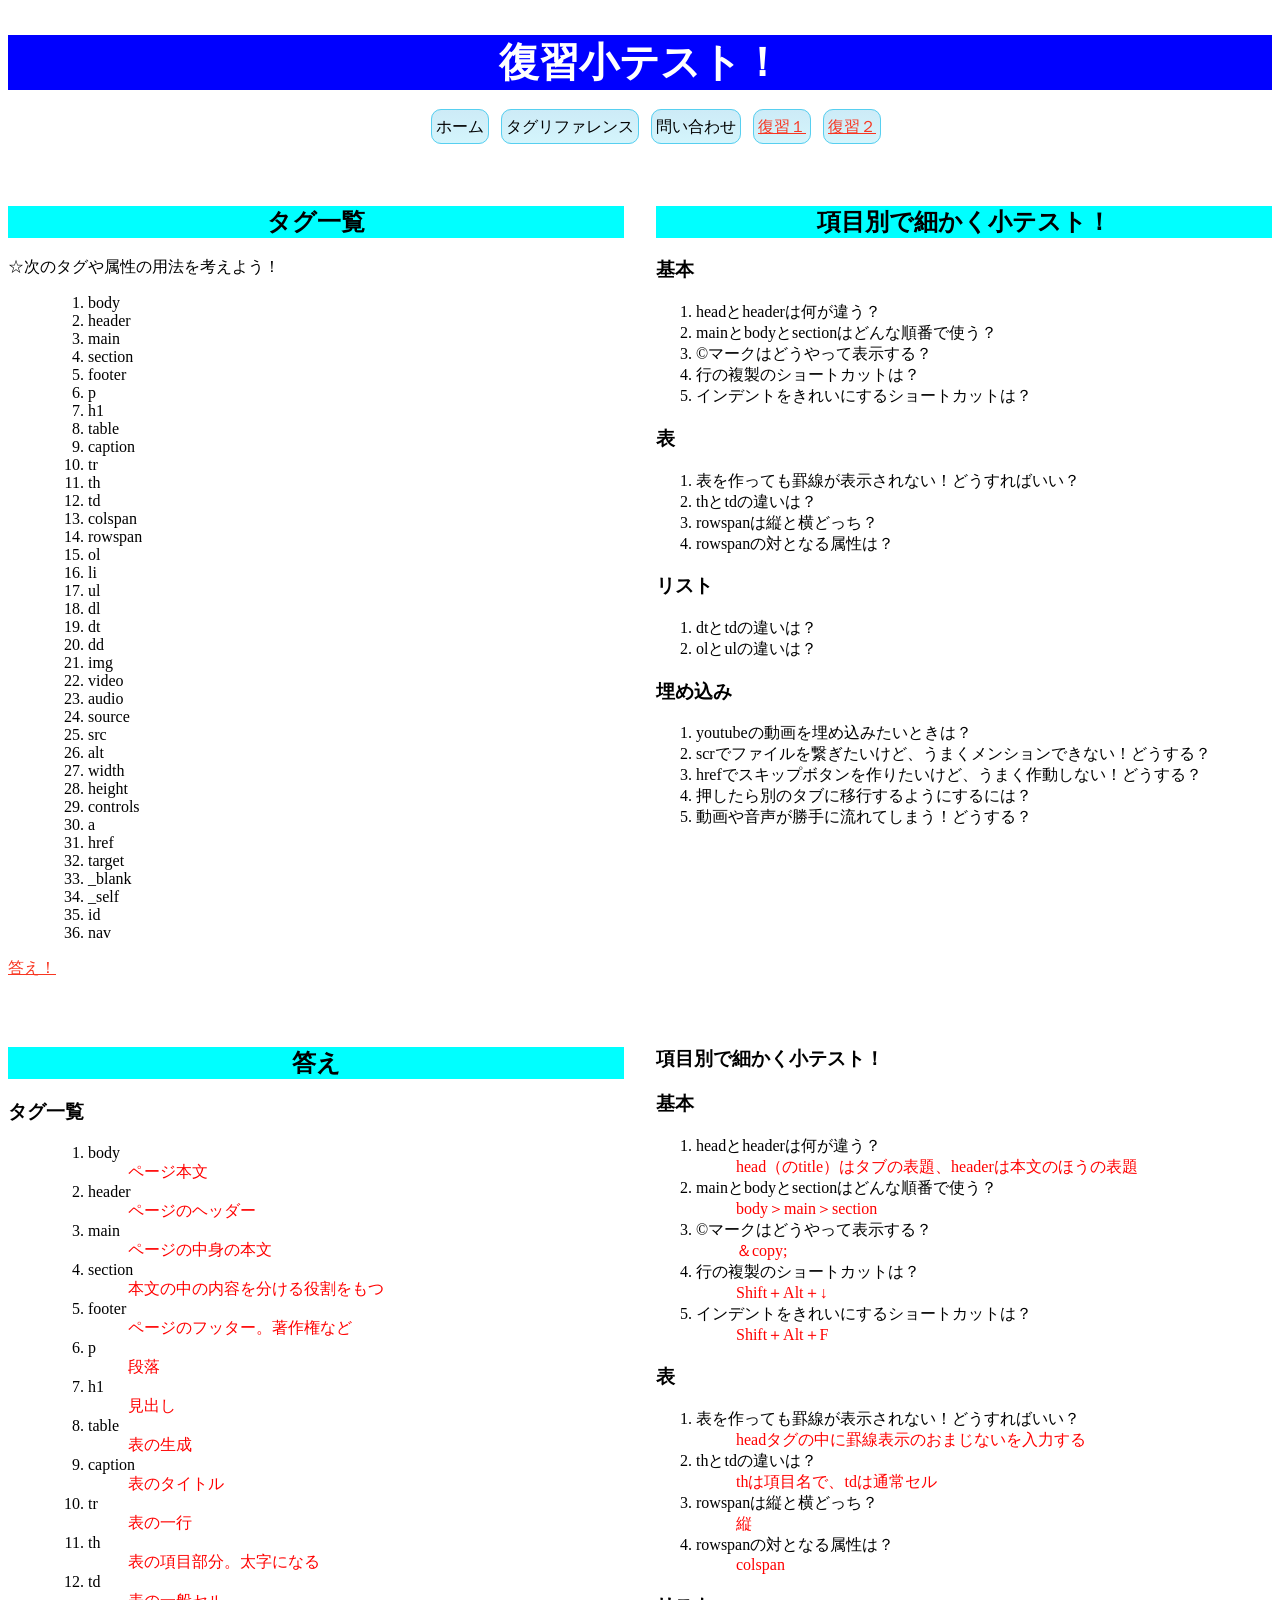
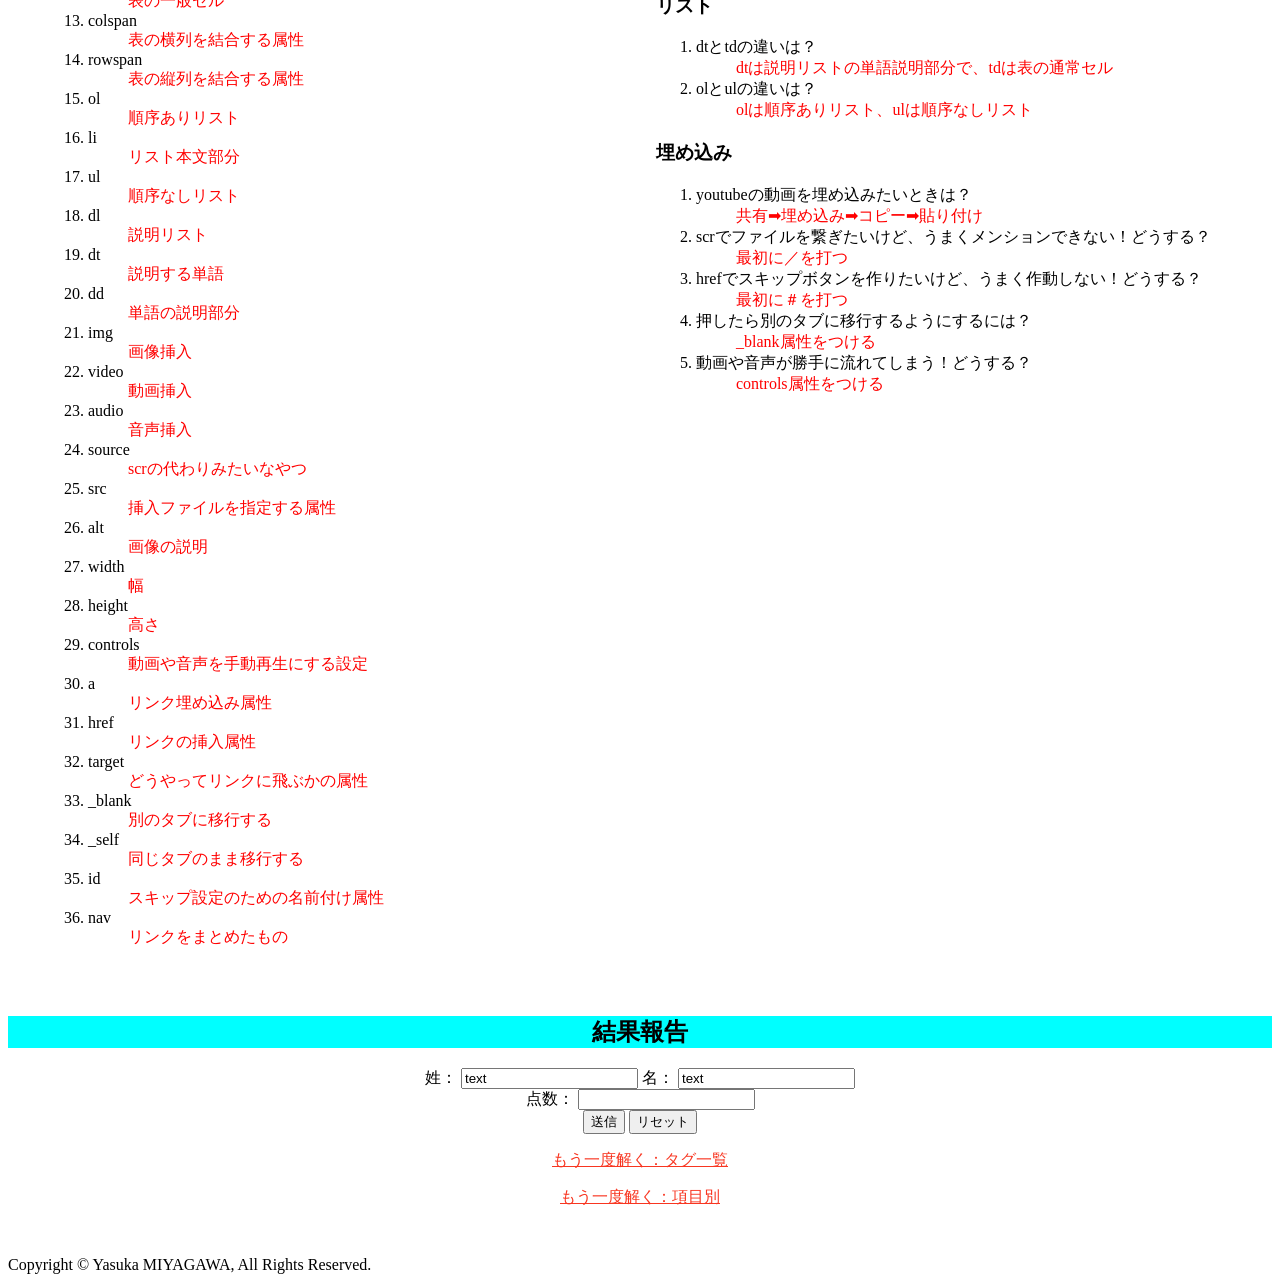
==== a.html @ 2fb01761 "最終課題のページ公開テスト" ====
<!-- 提出する前にcheckの中にhtmlチェッカーの画像を入れる！ -->
<!-- 提出の時に課題のファイルをドライブに突っ込む -->
<!-- 分からんくなったときはディスコードに質問をぶち込む -->
<!-- 20日までに提出 -->

<!-- 使用機能：表＋リスト・画像埋め込み・リンク移動 -->

<!DOCTYPE html>
<html lang="jp">

<head>
    <meta charset="UTF-8">
    <meta name="viewport" content="width=device-width, initial-scale=1.0">
    <link rel="stylesheet" href="./a.css">
    <title>小テスト</title>
</head>

<body>
    <div class="container">
        <header>
            <h1>復習小テスト！</h1>
            <nav class="gnav">
                <ul>
                    <li>ホーム</li>
                    <li>タグリファレンス</li>
                    <li>問い合わせ</li>
                    <li><a href="/kadai1/b.html" target="_blank">復習１</a></li>
                    <li><a href="/kadai1/index.html" target="_blank">復習２</a></li>
                </ul>
            </nav>
        </header>


        <section class="tango">
            <h2 id="mon">タグ一覧</h2>
            <dl>
                <dt>☆次のタグや属性の用法を考えよう！</dt>
                <dd>
                    <ol>
                        <li>body</li>
                        <li>header</li>
                        <li>main</li>
                        <li>section</li>
                        <li>footer</li>
                        <li>p</li>
                        <li>h1</li>
                        <li>table</li>
                        <li>caption</li>
                        <li>tr</li>
                        <li>th</li>
                        <li>td</li>
                        <li>colspan</li>
                        <li>rowspan</li>
                        <li>ol</li>
                        <li>li</li>
                        <li>ul</li>
                        <li>dl</li>
                        <li>dt</li>
                        <li>dd</li>
                        <li>img</li>
                        <li>video</li>
                        <li>audio</li>
                        <li>source</li>
                        <li>src</li>
                        <li>alt</li>
                        <li>width</li>
                        <li>height</li>
                        <li>controls</li>
                        <li>a</li>
                        <li>href</li>
                        <li>target</li>
                        <li>_blank</li>
                        <li>_self</li>
                        <li>id</li>
                        <li>nav</li>
                    </ol>
                </dd>
            </dl>
            <p><a href="#kotae">答え！</a></p>
        </section>

        <section id="monge" class="komoku">
            <h2>項目別で細かく小テスト！</h2>
            <section>
                <h3>基本</h3>
                <ol>
                    <li>headとheaderは何が違う？</li>
                    <li>mainとbodyとsectionはどんな順番で使う？</li>
                    <li>&copy;マークはどうやって表示する？</li>
                    <li>行の複製のショートカットは？</li>
                    <li>インデントをきれいにするショートカットは？</li>
                </ol>
            </section>

            <h3>表</h3>
            <ol>
                <li>表を作っても罫線が表示されない！どうすればいい？</li>
                <li>thとtdの違いは？</li>
                <li>rowspanは縦と横どっち？</li>
                <li>rowspanの対となる属性は？</li>
            </ol>

            <section>
                <h3>リスト</h3>
                <ol>
                    <li>dtとtdの違いは？</li>
                    <li>olとulの違いは？</li>
                </ol>
            </section>

            <section>
                <h3>埋め込み</h3>
                <ol>
                    <li>youtubeの動画を埋め込みたいときは？</li>
                    <li>scrでファイルを繋ぎたいけど、うまくメンションできない！どうする？</li>
                    <li>hrefでスキップボタンを作りたいけど、うまく作動しない！どうする？</li>
                    <li>押したら別のタブに移行するようにするには？</li>
                    <li>動画や音声が勝手に流れてしまう！どうする？</li>
                </ol>
            </section>

        </section>

        <section class="koko" id="kotae">
            <h2>答え</h2>

            <h3>タグ一覧</h3>
            <dl>
                <dt></dt>
                <dd>
                    <ol>
                        <li>
                            body
                            <ul>
                                <li>ページ本文</li>
                            </ul>
                        </li>
                        <li>
                            header
                            <ul>
                                <li>ページのヘッダー</li>
                            </ul>
                        </li>
                        <li>
                            main
                            <ul>
                                <li>ページの中身の本文</li>
                            </ul>
                        </li>
                        <li>
                            section
                            <ul>
                                <li>本文の中の内容を分ける役割をもつ</li>
                            </ul>
                        </li>
                        <li>
                            footer
                            <ul>
                                <li>ページのフッター。著作権など</li>
                            </ul>
                        </li>
                        <li>
                            p
                            <ul>
                                <li>段落</li>
                            </ul>
                        </li>
                        <li>
                            h1
                            <ul>
                                <li>見出し</li>
                            </ul>
                        </li>
                        <li>
                            table
                            <ul>
                                <li>表の生成</li>
                            </ul>
                        </li>
                        <li>
                            caption
                            <ul>
                                <li>表のタイトル</li>
                            </ul>
                        </li>
                        <li>
                            tr
                            <ul>
                                <li>表の一行</li>
                            </ul>
                        </li>

                        <li>
                            th
                            <ul>
                                <li>表の項目部分。太字になる</li>
                            </ul>
                        </li>

                        <li>
                            td
                            <ul>
                                <li>表の一般セル</li>
                            </ul>
                        </li>

                        <li>
                            colspan
                            <ul>
                                <li>表の横列を結合する属性</li>
                            </ul>
                        </li>

                        <li>
                            rowspan
                            <ul>
                                <li>表の縦列を結合する属性</li>
                            </ul>
                        </li>

                        <li>
                            ol
                            <ul>
                                <li>順序ありリスト</li>
                            </ul>
                        </li>

                        <li>
                            li
                            <ul>
                                <li>リスト本文部分</li>
                            </ul>
                        </li>

                        <li>
                            ul
                            <ul>
                                <li>順序なしリスト</li>
                            </ul>
                        </li>

                        <li>
                            dl
                            <ul>
                                <li>説明リスト</li>
                            </ul>
                        </li>

                        <li>
                            dt
                            <ul>
                                <li>説明する単語</li>
                            </ul>
                        </li>

                        <li>
                            dd
                            <ul>
                                <li>単語の説明部分</li>
                            </ul>
                        </li>

                        <li>
                            img
                            <ul>
                                <li>画像挿入</li>
                            </ul>
                        </li>

                        <li>
                            video
                            <ul>
                                <li>動画挿入</li>
                            </ul>
                        </li>

                        <li>
                            audio
                            <ul>
                                <li>音声挿入</li>
                            </ul>
                        </li>

                        <li>
                            source
                            <ul>
                                <li>scrの代わりみたいなやつ</li>
                            </ul>
                        </li>

                        <li>
                            src
                            <ul>
                                <li>挿入ファイルを指定する属性</li>
                            </ul>
                        </li>

                        <li>
                            alt
                            <ul>
                                <li>画像の説明</li>
                            </ul>
                        </li>

                        <li>
                            width
                            <ul>
                                <li>幅</li>
                            </ul>
                        </li>

                        <li>
                            height
                            <ul>
                                <li>高さ</li>
                            </ul>
                        </li>

                        <li>
                            controls
                            <ul>
                                <li>動画や音声を手動再生にする設定</li>
                            </ul>
                        </li>

                        <li>
                            a
                            <ul>
                                <li>リンク埋め込み属性</li>
                            </ul>
                        </li>

                        <li>
                            href
                            <ul>
                                <li>リンクの挿入属性</li>
                            </ul>
                        </li>

                        <li>
                            target
                            <ul>
                                <li>どうやってリンクに飛ぶかの属性</li>
                            </ul>
                        </li>

                        <li>
                            _blank
                            <ul>
                                <li>別のタブに移行する</li>
                            </ul>
                        </li>

                        <li>
                            _self
                            <ul>
                                <li>同じタブのまま移行する</li>
                            </ul>
                        </li>

                        <li>
                            id
                            <ul>
                                <li>スキップ設定のための名前付け属性</li>
                            </ul>
                        </li>

                        <li>
                            nav
                            <ul>
                                <li>リンクをまとめたもの</li>
                            </ul>
                        </li>

                    </ol>
                </dd>
            </dl>
        </section>

        <section class="mimi">
            <h3>項目別で細かく小テスト！</h3>
            <section>
                <h3>基本</h3>
                <ol>
                    <li>
                        headとheaderは何が違う？
                        <ul>
                            <li>head（のtitle）はタブの表題、headerは本文のほうの表題</li>
                        </ul>
                    </li>

                    <li>
                        mainとbodyとsectionはどんな順番で使う？
                        <ul>
                            <li>body＞main＞section</li>
                        </ul>
                    </li>

                    <li>
                        &copy;マークはどうやって表示する？
                        <ul>
                            <li>＆copy;</li>
                        </ul>
                    </li>

                    <li>
                        行の複製のショートカットは？
                        <ul>
                            <li>Shift＋Alt＋↓</li>
                        </ul>
                    </li>

                    <li>
                        インデントをきれいにするショートカットは？
                        <ul>
                            <li>Shift＋Alt＋F</li>
                        </ul>
                    </li>
                </ol>
            </section>

            <section>
                <h3>表</h3>
                <ol>
                    <li>
                        表を作っても罫線が表示されない！どうすればいい？
                        <ul>
                            <li>headタグの中に罫線表示のおまじないを入力する</li>
                        </ul>
                    </li>

                    <li>
                        thとtdの違いは？
                        <ul>
                            <li>thは項目名で、tdは通常セル</li>
                        </ul>
                    </li>

                    <li>
                        rowspanは縦と横どっち？
                        <ul>
                            <li>縦</li>
                        </ul>
                    </li>

                    <li>
                        rowspanの対となる属性は？
                        <ul>
                            <li>colspan</li>
                        </ul>
                    </li>

                </ol>
            </section>

            <section>
                <h3>リスト</h3>
                <ol>
                    <li>
                        dtとtdの違いは？
                        <ul>
                            <li>dtは説明リストの単語説明部分で、tdは表の通常セル</li>
                        </ul>
                    </li>

                    <li>
                        olとulの違いは？
                        <ul>
                            <li>olは順序ありリスト、ulは順序なしリスト</li>
                        </ul>
                    </li>
                </ol>
            </section>

            <section>
                <h3>埋め込み</h3>
                <ol>
                    <li>
                        youtubeの動画を埋め込みたいときは？
                        <ul>
                            <li>共有➡埋め込み➡コピー➡貼り付け</li>
                        </ul>
                    </li>

                    <li>
                        scrでファイルを繋ぎたいけど、うまくメンションできない！どうする？
                        <ul>
                            <li>最初に／を打つ</li>
                        </ul>
                    </li>

                    <li>
                        hrefでスキップボタンを作りたいけど、うまく作動しない！どうする？
                        <ul>
                            <li>最初に＃を打つ</li>
                        </ul>
                    </li>

                    <li>
                        押したら別のタブに移行するようにするには？
                        <ul>
                            <li>_blank属性をつける</li>
                        </ul>
                    </li>

                    <li>
                        動画や音声が勝手に流れてしまう！どうする？
                        <ul>
                            <li>controls属性をつける</li>
                        </ul>
                    </li>
                </ol>
            </section>


        </section>


        <section class="hoho">
            <h2>結果報告</h2>
            <div>
                <label for="lastname">姓：</label>
                <input type="text" id="lastname" name="surname" placeholder="宮川" value="text">

                <label>
                    名：
                    <input type="text" value="text" id="firstname" name="firstname" required>
                </label>

                <div>
                    <label for="tel">点数：</label>
                    <input type="tel" name="tel" id="tel">
                </div>

                <div>
                    <input type="submit" value="送信">
                    <input type="reset" value="リセット">
                </div>
            </div>

            <p><a href="#mon">もう一度解く：タグ一覧</a></p>
            <p><a href="#monge">もう一度解く：項目別</a></p>

        </section>

        <footer>
            Copyright &copy; Yasuka MIYAGAWA, All Rights Reserved.
        </footer>

        <script>
            document.getElementById("send-data").onclick = function () {
                // フォームの値を取得
                const surname = document.getElementById("lastname").value;
                const firstname = document.getElementById("firstname").value;

                // 取得した値でHTMLを変更
                document.getElementById("display-surname").innerText = surname
                document.getElementById("display-firstname").innerText = firstname
            }
        </script>

    </div>


</body>

</html>
---- a.css ----
@charset "utf-8";


h1 {
    color: white;
    background-color: blue;
    font-size: 40px;
    text-align: center;
}

nav {
    text-align: center;
}

h2 {
    background-color: aqua;
    text-align: center;
}

section.koko>dl>dd>ol>li>ul>li {
    color: red;
    list-style: none;
}

section.mimi>section>ol>li>ul>li {
    color: red;
    list-style: none;
}

a:link {
    color: rgb(248, 54, 33);
}

a:visited {
    color: rgb(255, 38, 222);
}

a:hover {
    font-size: 1.5em;
}

/* クラスを選択するときは最初にドットをつける */
.container {
    display: grid;
    grid-template-columns: 1fr 1fr;
    gap: 2em;
    grid-template-areas:
        "header-A header-A"
        "main-A main-B"
        "aside-A aside-B"
        "aside-C aside-C"
        "footer-A footer-A"
    ;
}

header {
    grid-area: header-A;
}

.tango {
    grid-area: main-A;
}

.komoku {
    grid-area: main-B;
}

.koko {
    grid-area: aside-A;
}

.mimi {
    grid-area: aside-B;
}

.hoho {
    grid-area: aside-C;
    text-align: center;
}

footer {
    grid-area: footer-A;
}

.gnav > ul {
    list-style: none;
}

.gnav > ul > li {
    /* ボックスモデルの変更 */
    display: inline;

    margin: 0 8px 0 0;
    padding: 8px 4px;

    border: 0.5px solid #57cff0;
    border-radius: 10px;

    background: linear-gradient(#cdebf7, #d4f5fc);
    /* グラデーションにできる↑ */
}
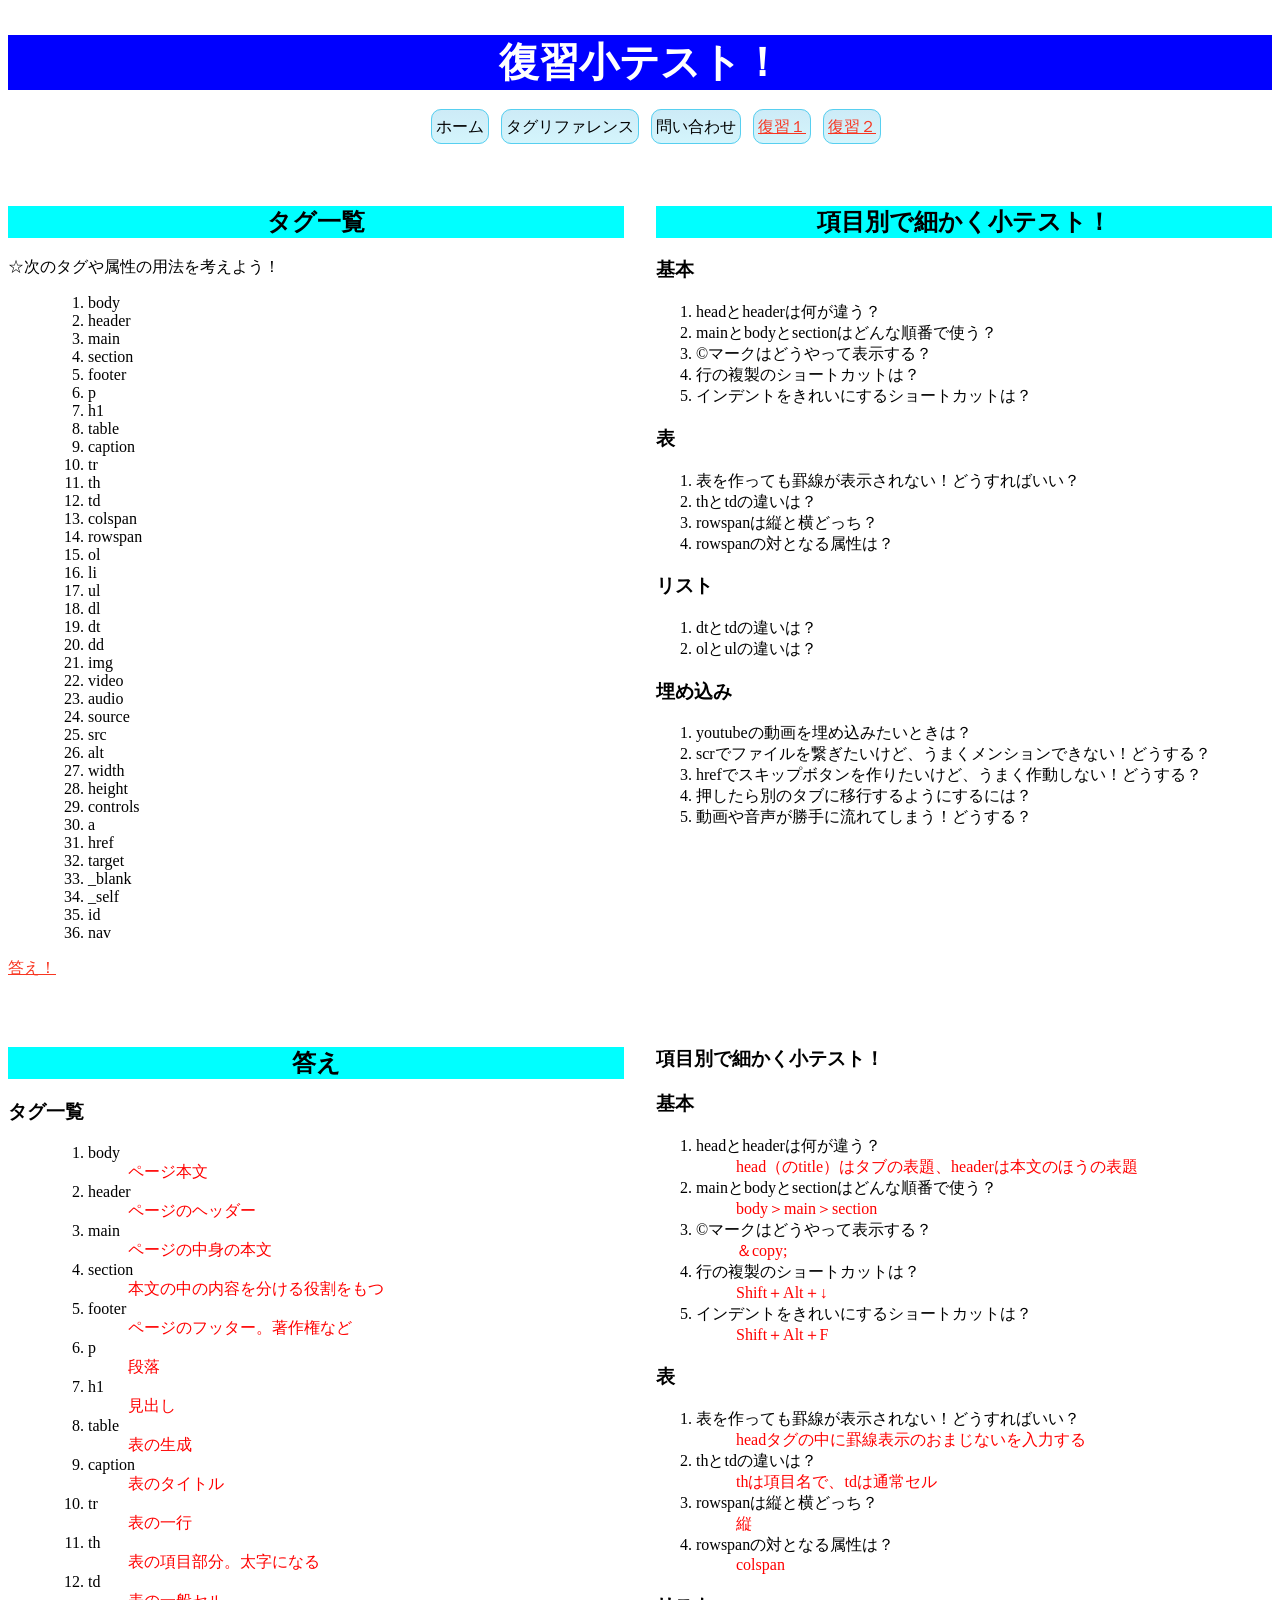
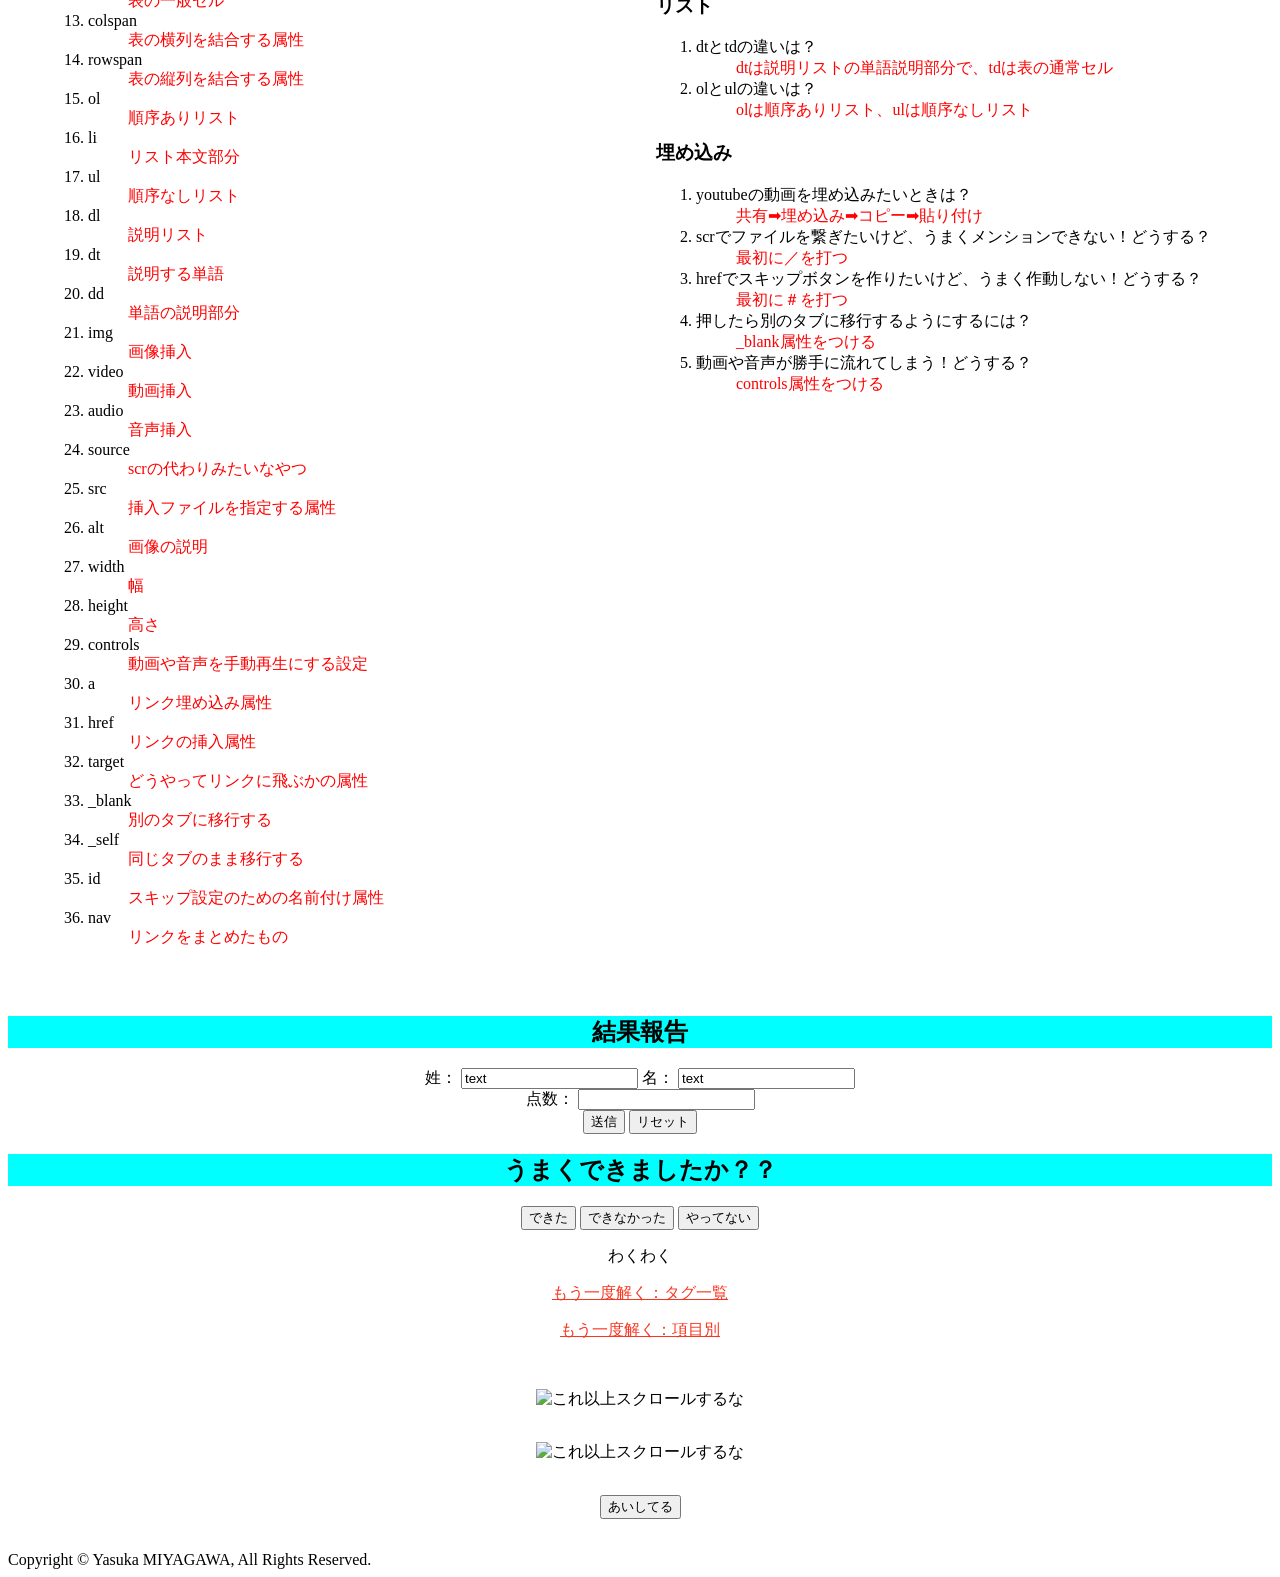
==== commit b77c1761: "Add files via upload" ====
--- a/a.html
+++ b/a.html
@@ -11,6 +11,7 @@
 <head>
     <meta charset="UTF-8">
     <meta name="viewport" content="width=device-width, initial-scale=1.0">
+    <script src="./a.js" defer></script>
     <link rel="stylesheet" href="./a.css">
     <title>小テスト</title>
 </head>
@@ -24,8 +25,8 @@
                     <li>ホーム</li>
                     <li>タグリファレンス</li>
                     <li>問い合わせ</li>
-                    <li><a href="/kadai1/b.html" target="_blank">復習１</a></li>
-                    <li><a href="/kadai1/index.html" target="_blank">復習２</a></li>
+                    <li><a href="b.html" target="_blank">復習１</a></li>
+                    <li><a href="index.html" target="_blank">復習２</a></li>
                 </ul>
             </nav>
         </header>
@@ -536,11 +537,34 @@
                     <input type="submit" value="送信">
                     <input type="reset" value="リセット">
                 </div>
+
+                <h2>うまくできましたか？？</h2>
+
+                <button onclick="kakunin(0)">できた</button>
+                <button onclick="kakunin(1)">できなかった</button>
+                <button onclick="kakunin(2)">やってない</button>
+
+                <p id="kakukaku">わくわく</p>
             </div>
 
             <p><a href="#mon">もう一度解く：タグ一覧</a></p>
             <p><a href="#monge">もう一度解く：項目別</a></p>
 
+        </section>
+
+        <section class="keikoku">
+            <img src="メッセージ１.png" alt="これ以上スクロールするな" width="1000">
+        </section>
+
+        <section class="keke">
+            <img src="メッセージ２.png" alt="これ以上スクロールするな" width="1000">
+        </section>
+
+        <section class="aiai">
+            <button onclick="aisatsu(1)">あいしてる</button>
+            <p id="ehe">
+                にがさないにがさないにがさないにがさないにがさないにがさないにがさないにがさないにがさないにがさないにがさないにがさないにがさないにがさないにがさないにがさないにがさないにがさないにがさないにがさないにがさないにがさないにがさないにがさないにがさないにがさないにがさないにがさないにがさないにがさないにがさないにがさないにがさないにがさないにがさないにがさないにがさないにがさないにがさないにがさないにがさないにがさないにがさないにがさないにがさないにがさないにがさないにがさないにがさないにがさないにがさないにがさないにがさないにがさないにがさないにがさないにがさないにがさないにがさないにがさないにがさないにがさないにがさないにがさないにがさないにがさないにがさないにがさないにがさないにがさないにがさないにがさないにがさないにがさないにがさないにがさないにがさないにがさないにがさないにがにがさないにがさないにがさないにがさないにがさないにがさないにがさないにがさないにがさないにがさないにがさないにがさないにがさないにがさないにがさないにがさないにがさないにがさないにがさないにがさないにがさないにがさないにがさないにがさないにがさないにがさないにがさないにがさないにがさないにがさないにがさないにがさないにがさないにがさないにがさないにがさないにがさないにがさないにがさないにがさないにがさないにがさないにがさないにがさないにがさないにがさないにがさないにがさないにがさないにがさないにがさないにがさないにがさないにがさないにがさないにがさないにがさないにがさないにがさないにがさないにがさないにがさないにがさないにがさないにがさないにがさないにがさないにがさないにがさないにがさないにがさないにがさないにがさないにがさないにがさないにがさないにがさないにがさないにがさないにがさないにがさないにがさないにがさないにがさないにがさないにがさないにがさないにがさないにがさないにがさないにがさないにがさないにがさないにがさないにがさないにがさないvにがさないにがさないにがさないにがさないにがさないにがさないにがさないにがさないにがさないにがさないにがさないにがさないにがさないにがさないにがさないにがさないにがさないにがさないにがさないにがさないにがさないにがさないにがさないにがさないvにがさないにがさないにがさないにがさないにがさないにがさないにがさないにがさないにがさないにがさないにがさないにがさないにがさないにがさないにがさないにがさないにがさないにがさないにがさないにがさないにがさないにがさないにがさないにが
+            </p>
         </section>
 
         <footer>
@@ -561,6 +585,8 @@
 
     </div>
 
+    <script src="https://ajax.googleapis.com/ajax/libs/jquery/3.7.1/jquery.min.js"></script>
+
 
 </body>
 
--- a/a.css
+++ b/a.css
@@ -49,6 +49,9 @@
         "main-A main-B"
         "aside-A aside-B"
         "aside-C aside-C"
+        "aside-D aside-D"
+        "aside-E aside-E"
+        "aside-F aside-F"
         "footer-A footer-A"
     ;
 }
@@ -78,15 +81,30 @@
     text-align: center;
 }
 
+.keikoku {
+    grid-area: aside-D;
+    text-align: center;
+}
+
+.keke {
+    grid-area: aside-E;
+    text-align: center;
+}
+
+.aiai {
+    grid-area: aside-F;
+    text-align: center;
+}
+
 footer {
     grid-area: footer-A;
 }
 
-.gnav > ul {
+.gnav>ul {
     list-style: none;
 }
 
-.gnav > ul > li {
+.gnav>ul>li {
     /* ボックスモデルの変更 */
     display: inline;
 
@@ -99,3 +117,9 @@
     background: linear-gradient(#cdebf7, #d4f5fc);
     /* グラデーションにできる↑ */
 }
+
+#ehe {
+    background-image: url(./ホラー.png);
+    background-repeat: repeat;
+    background-size: 100%;
+}
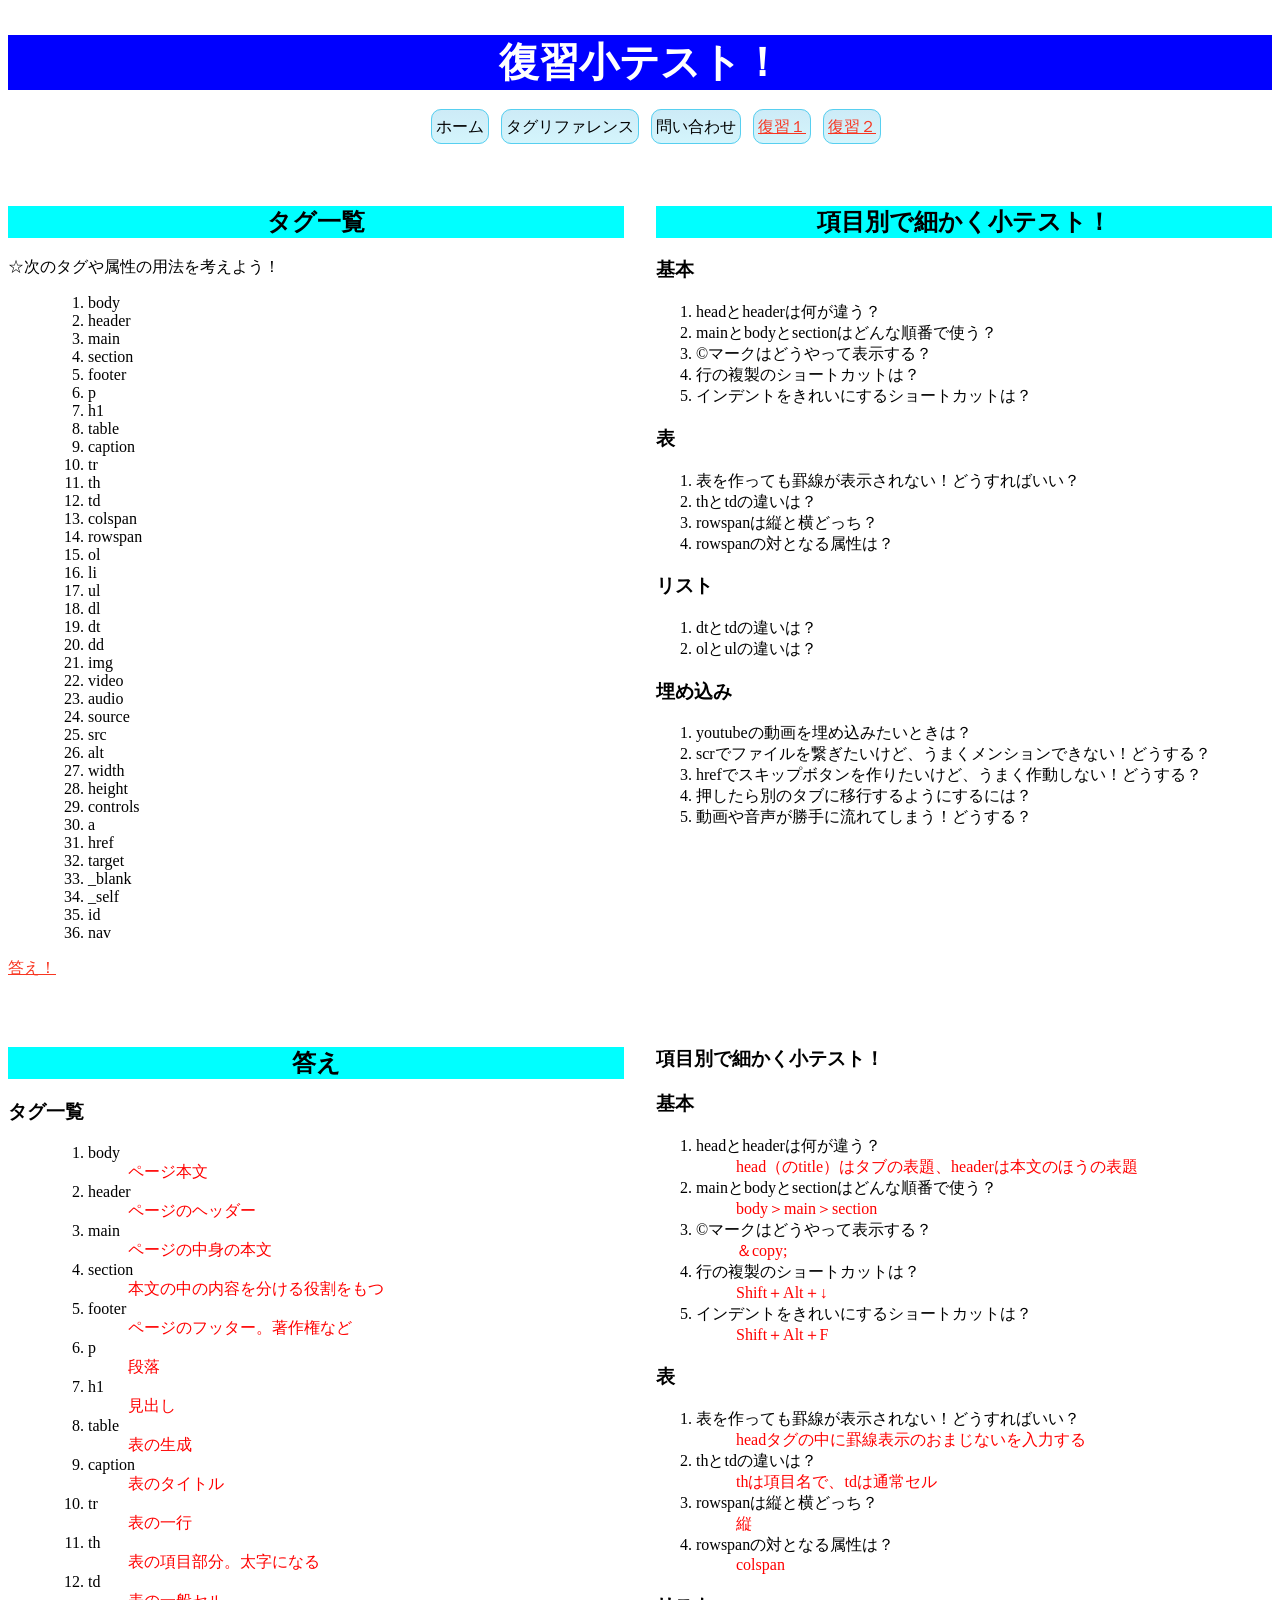
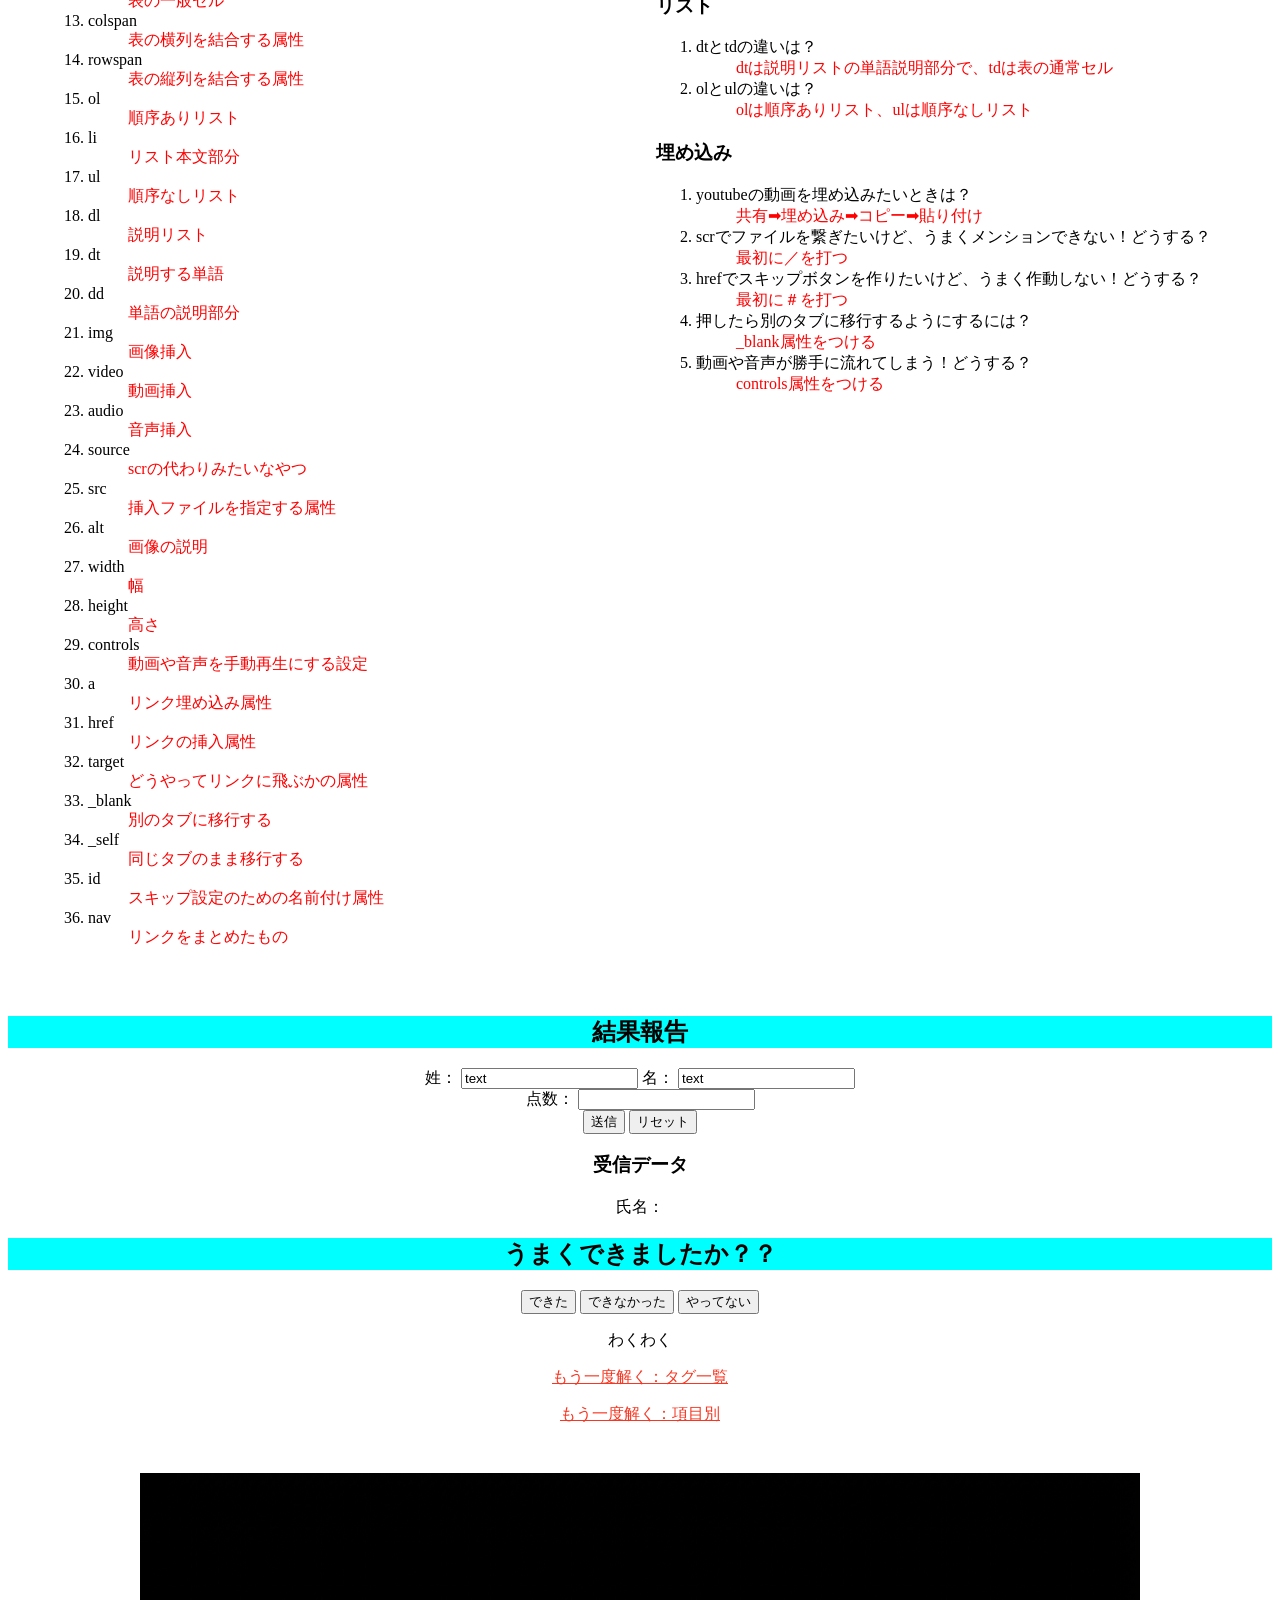
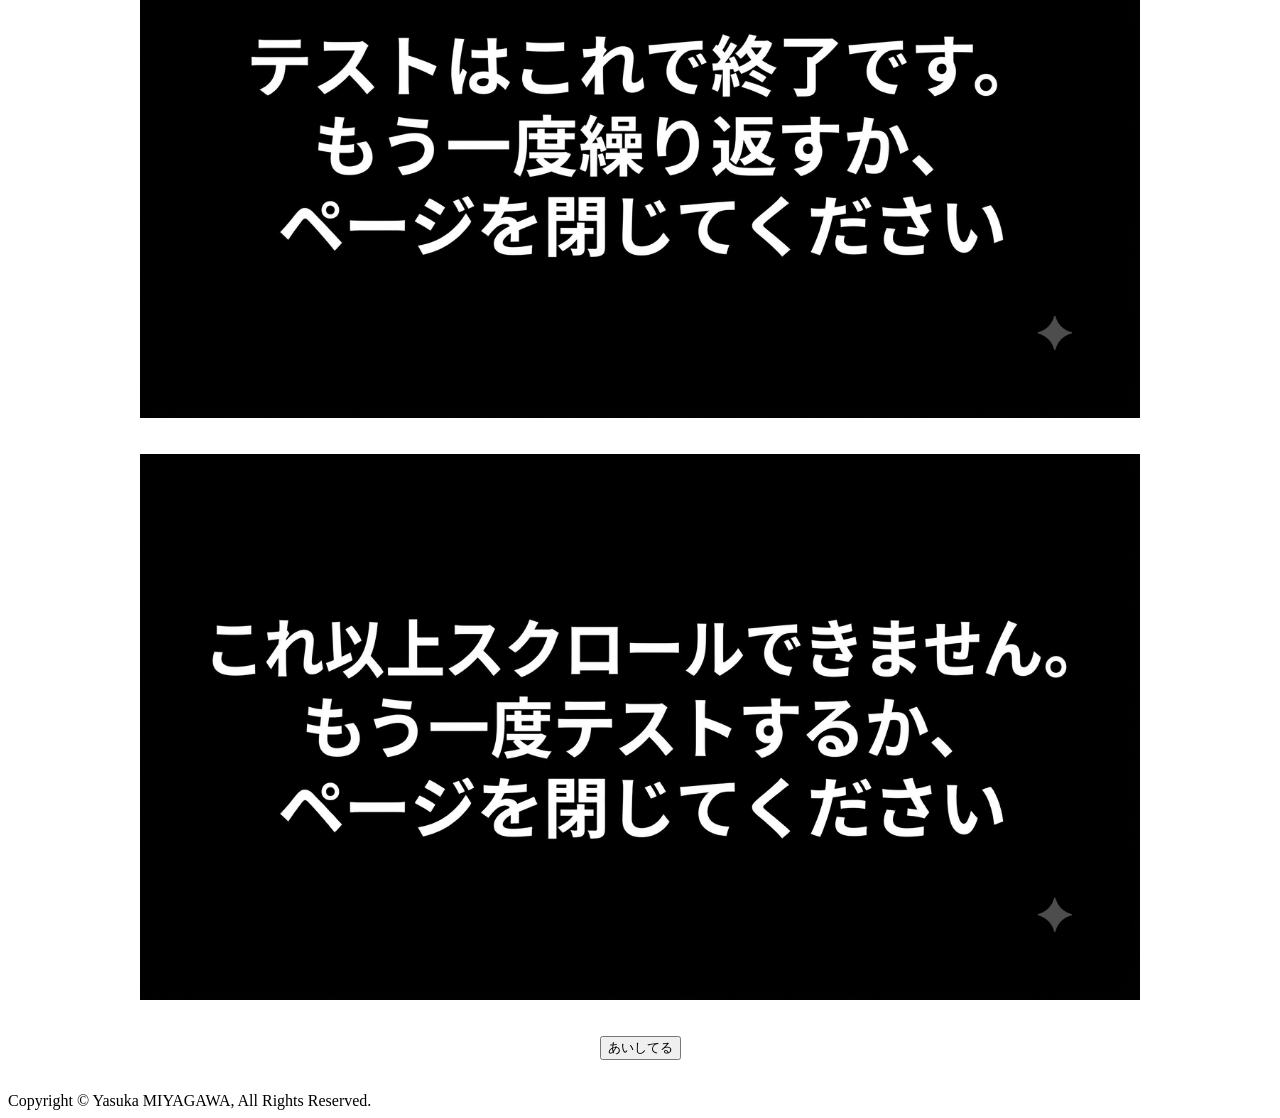
==== commit 479c4817: "Update a.html" ====
--- a/a.html
+++ b/a.html
@@ -25,8 +25,8 @@
                     <li>ホーム</li>
                     <li>タグリファレンス</li>
                     <li>問い合わせ</li>
-                    <li><a href="b.html" target="_blank">復習１</a></li>
-                    <li><a href="index.html" target="_blank">復習２</a></li>
+                    <li><a href="index.html" target="_blank">復習１</a></li>
+                    <li><a href="b.html" target="_blank">復習２</a></li>
                 </ul>
             </nav>
         </header>
@@ -534,8 +534,15 @@
                 </div>
 
                 <div>
-                    <input type="submit" value="送信">
+                    <input id="send_data" type="submit" value="送信">
                     <input type="reset" value="リセット">
+                </div>
+
+                <h3>受信データ</h3>
+                <div>
+                    氏名：
+                    <span id="display-surname"></span>
+                    <span id="display-firstname"></span>
                 </div>
 
                 <h2>うまくできましたか？？</h2>
@@ -545,10 +552,9 @@
                 <button onclick="kakunin(2)">やってない</button>
 
                 <p id="kakukaku">わくわく</p>
-            </div>
-
-            <p><a href="#mon">もう一度解く：タグ一覧</a></p>
-            <p><a href="#monge">もう一度解く：項目別</a></p>
+
+                <p><a href="#mon">もう一度解く：タグ一覧</a></p>
+                <p><a href="#monge">もう一度解く：項目別</a></p>
 
         </section>
 
@@ -572,7 +578,7 @@
         </footer>
 
         <script>
-            document.getElementById("send-data").onclick = function () {
+            document.getElementById("send_data").onclick = function () {
                 // フォームの値を取得
                 const surname = document.getElementById("lastname").value;
                 const firstname = document.getElementById("firstname").value;
@@ -590,4 +596,4 @@
 
 </body>
 
-</html>+</html>
